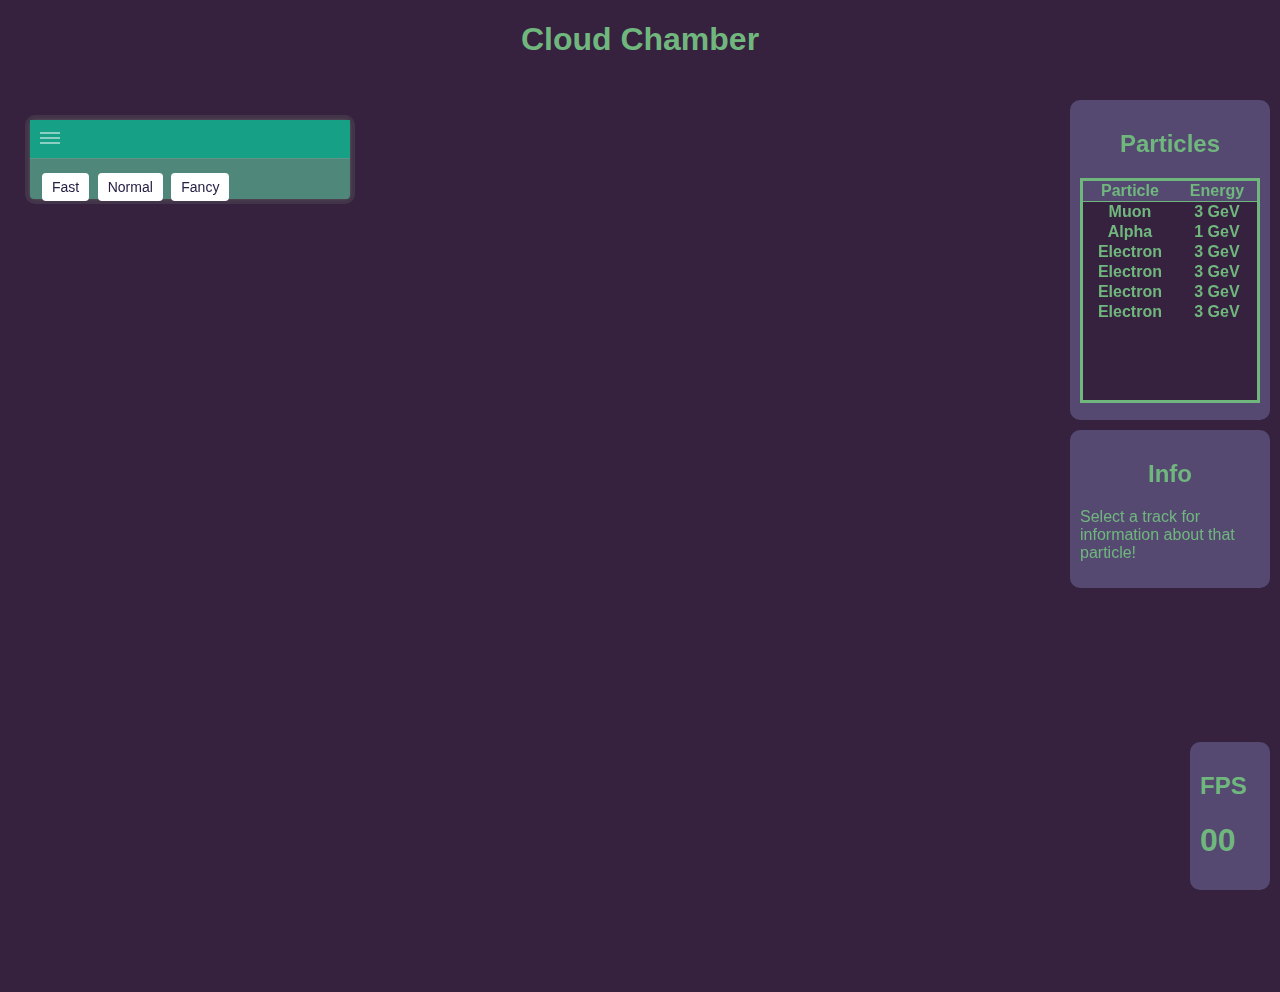
==== ui/index.html @ 2b5dadf9 "Added drop down menue" ====
<!DOCTYPE html>
<html xmlns="http://www.w3.org/1999/xhtml">
    <head>
        <title>Cloud chamber 2</title>
        <link rel="stylesheet" href="style.css" type="text/css" />
    </head>
    <body>
        <div id="header">
            <h1>Cloud Chamber</h1>
        </div>

        <div id="wrapper">
            <div id="box1">
            <canvas class="emscripten" id="canvas" height="10" width="10" oncontextmenu="event.preventDefault()"></canvas>
                <script type='text/javascript'>

                    var Module =
                        {
                            canvas: (function() {
                                var canvas = document.getElementById('canvas');
                                canvas.addEventListener("webglcontextlost", function(e) { alert('WebGL context lost. You will need to reload the page.'); e.preventDefault(); }, false);

                                return canvas;
                            })()
                        };

                    function resizeCanvas() {
                        canvas.width = window.innerWidth;
                        canvas.height = window.innerHeight;
                    }
                    // Initial canvas sizing
                    resizeCanvas();

                    // Listen for window resize events and update canvas size accordingly
                    window.addEventListener("resize", resizeCanvas);

                    //var canvas = document.getElementById("canvas");
                </script>
            </div>
            <script src="ccSim.wasm.js"></script>
        </div>


	<div id="floating_wrapper">
	    <div id="trackerBox">
	    	<h2 id="trackerBoxHeader">Particles</h2>
		<div>
	    	    <table id="TrackTable">
			<tr id="TrackTableHeader"> <th>Particle</th> <th> Energy</th> </tr>
	    	    	<tr class="TrackTableData" onclick="selectRow(0)"> <th>Muon</th> <th> 3 GeV</th> </tr>
	    	    	<tr class="TrackTableData" onclick="selectRow(1)"> <th>Alpha</th> <th> 1 GeV</th> </tr>
	    	    	<tr class="TrackTableData" onclick="selectRow(2)" > <th>Electron</th> <th> 3 GeV</th> </tr>
	    	    	<tr class="TrackTableData" onclick="selectRow(3)" > <th>Electron</th> <th> 3 GeV</th> </tr>
	    	    	<tr class="TrackTableData" onclick="selectRow(4)" > <th>Electron</th> <th> 3 GeV</th> </tr>
	    	    	<tr class="TrackTableData" onclick="selectRow(5)" > <th>Electron</th> <th> 3 GeV</th> </tr>
	    	    	<tr class="TrackTableData" onclick="selectRow(6)" > <th></th> <th></th> </tr>
	    	    	<tr class="TrackTableData" onclick="selectRow(7)" > <th></th> <th></th> </tr>
	    	    	<tr class="TrackTableData" onclick="selectRow(8)" > <th></th> <th></th> </tr>
	    	    	<tr class="TrackTableData" onclick="selectRow(9)" > <th></th> <th></th> </tr>
	    	    </table>
	    	</div>
            </div>    

	    <div id="infoBox">
		<h2 id="infoBoxHeader">Info</h2>
		<p id="infoText">Select a track for information about that particle!</p>

	    </div> 
	    
	    <script> 
		function selectRow(info){
		    document.getElementById("infoText").innerText = "You clicked on row "+info+" !"
	    }

	    </script>

	</div>

    <div id="floating_fps">
	    <div id="FPSBox">
	    	<h2 id="FPSBoxHeadder">FPS</h2>
	    	<h1 id="FPSVal">00</h1>
	    </div> 
	</div>

    <div id="dev_console_box">
        <ul>
            <input type="checkbox" id="collapse"/> 
            <label for="collapse"></label>    
            <li><div class="athena-request-tags bg-secondary">
                <span class="athena-request-tag">
                    <button type="button">Fast</button>
                </span>
                <span class="athena-request-tag">
                    <button type="button">Normal</button>
                </span>
                <span class="athena-request-tag">
                    <button type="button">Fancy</button>
                </span>
               </div></li>
          </ul>
    </div>

    </body>
</html>
---- ui/style.css ----
html * {
    font-family: Arial, sans-serif;
}

body {
    background-color: #36213E;

}

#header {
    color: #70B77E;
    text-align: center;
}

#canvas{
    background-color: #36213E;

}

#floating_wrapper {
    position: fixed;
    top: 100px;
    right: 10px;
    width: 200px;
}

#trackerBox {
    color: #70B77E;
    background-color: #554971;
    z-index: 2;
    border-radius: 10px;
    padding: 10px;
    height: 300px
}

#trackerBoxHeader {
    text-align: center;
}

#TrackTable {
    width:100%;
    border: 3px solid;
    border-collapse: collapse;
    text-align: center;
    empty-cells: show;
}

#TrackTableHeader {
    border: 1px solid;
    padding: 10px;
}

.TrackTableData {
    background-color: #36213E;
    height: 20px;
}

.TrackTableData:hover {
    background-color: #CF5C36; 
    color: #36213E;
}

#infoBox {
    color: #70B77E;
    background-color: #554971;
    z-index: 2;
    border-radius: 10px;
    padding: 10px;
    margin-top: 10px;
}

#infoBoxHeader {
    text-align: center;
}

#floating_fps {
    position: fixed;
    bottom: 10px;
    right: 10px;
    width: 80px;
}

#FPSBox {
    color: #70B77E;
    background-color: #554971;
    z-index: 2;
    border-radius: 10px;
    padding: 10px;
    margin-top: 10px;
}

#dev_console_box {
    position: fixed;
    top: 100px;
    left: 10px;
    width: 320px;
}

ul{
    list-style:none;  
    margin:0;
    padding:0;
    width:320px;
    box-shadow:0 0 3px rgba(100,100,100,.9),
               0 0 0 5px rgba(100,100,100,.3);
    border-radius:5px;  
    margin:20px;  
  }
  ul li{
    display:block;
    height:20px;  
    background:rgb(79, 135, 123);
    padding:10px;
    color:white;
    border-top:1px solid rgba(255,255,255,.1);  
  }
  ul li:last-child{
    border-bottom-left-radius:4px;
    border-bottom-right-radius:4px;
  }
  label:before{
    height:2px;
    width:20px;
    background:white;
    display:inline-block;
    content:"";
    box-shadow:0px -5px 0px 0px  white,
               0px -10px 0px 0px white;
    margin-right:10px;
    transition:all .5s;
    position:relative;
    opacity:0.5;
  }
  label{
    display:block;
    background:rgb(22, 160, 133);
    padding:10px;
    color:white;  
    cursor:pointer; 
  }

  input[type="checkbox"]{
    visibility:hidden;
    position:absolute;
  }

  #collapse:checked ~ li{
    display:none;
    margin-top:0; 
  }
  #collapse:checked + label:before{
    position:relative;
    /* right:calc(-160px); */
    opacity:1;
  }

  button-container {
    display: flex;
  }

  button {
    background-color: #554971; /* Green */
    border: none;
    color: white;
    text-align: center;
    text-decoration: none;
    display: inline-block;
    font-size: 16px;
    margin: 4px 2px;
    cursor: pointer;
  }

  .athena-request-tag button {
    line-height: 18px;
    font-size: 14px;
    border-radius: 4px;
    padding: 5px 10px;
    background: white;
    text-decoration: none;
}

button {
    color: #272044;
    text-decoration: underline;
}

button:hover {
    background-color:#70B77E;
    transition: 0.01s;
}
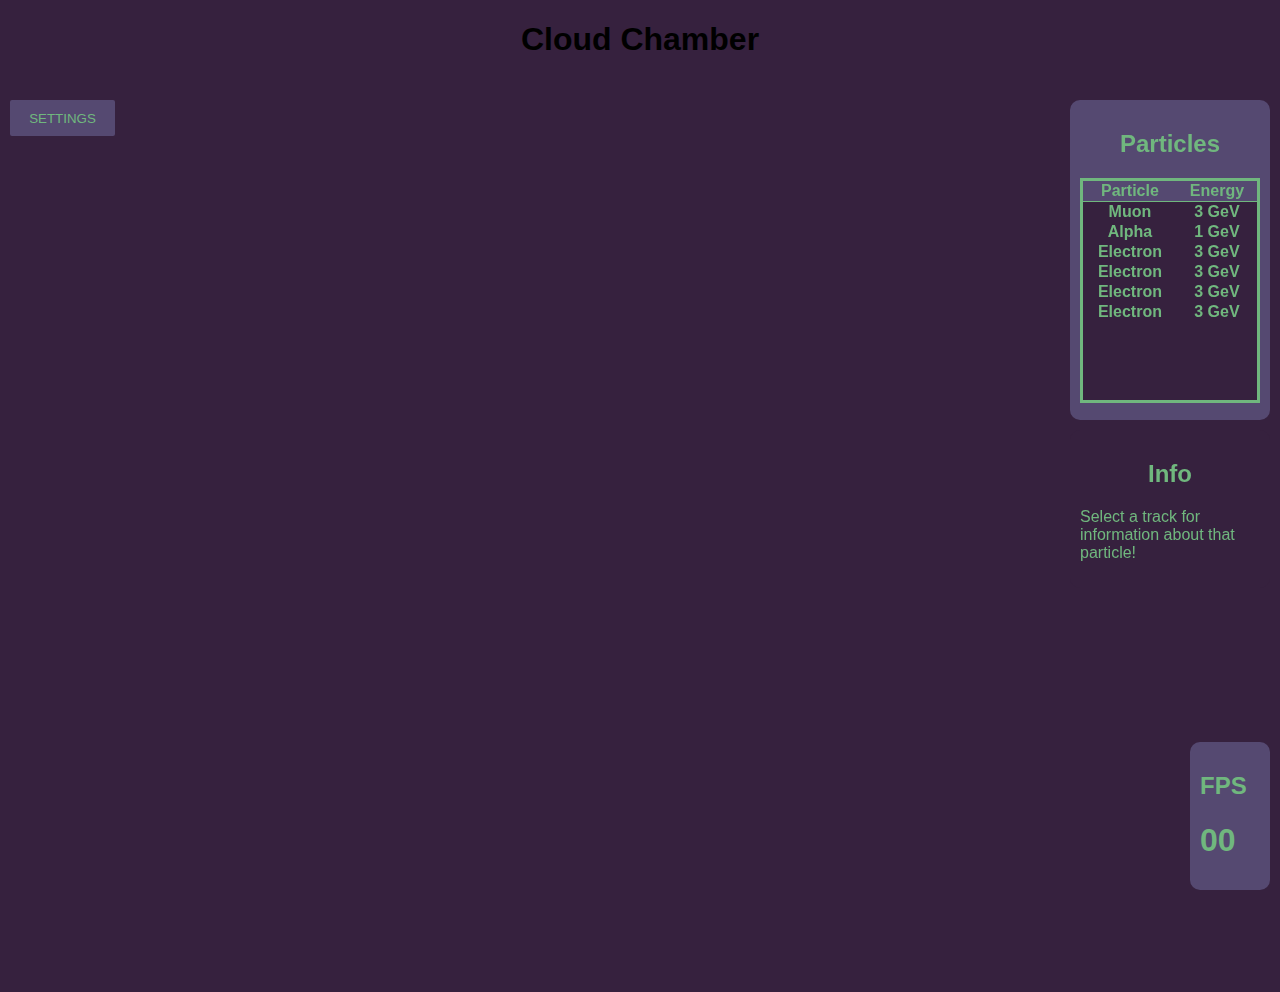
==== commit 6143f08d: "Drop down menue" ====
--- a/ui/index.html
+++ b/ui/index.html
@@ -84,22 +84,57 @@
 	</div>
 
     <div id="dev_console_box">
-        <ul>
-            <input type="checkbox" id="collapse"/> 
-            <label for="collapse"></label>    
-            <li><div class="athena-request-tags bg-secondary">
-                <span class="athena-request-tag">
-                    <button type="button">Fast</button>
-                </span>
-                <span class="athena-request-tag">
-                    <button type="button">Normal</button>
-                </span>
-                <span class="athena-request-tag">
-                    <button type="button">Fancy</button>
-                </span>
-               </div></li>
-          </ul>
+        <style>
+            .dev_console_button:hover {
+                background-color: rgb(200, 89, 89);
+            }
+
+            .dev_console_button:active {
+                background-color: rgb(200, 150, 150);
+            }
+
+            .content {
+                display: block;
+            }
+
+            .horizontal {
+                display: inline-block;
+            }
+
+            .vertical {
+                display: block;
+            }
+
+        </style>
+        <button class="dev_console_button">SETTINGS</button>
+        <div class="content">
+            <div class="vertical">
+                <div class="horizontal">
+                    <p>Graphics<p>
+                </div>
+                <div class="horizontal">
+                    <button>Low</button>
+                </div>
+                <div class="horizontal">
+                    <button>Medium</button>
+                </div>
+                <div class="horizontal">
+                    <button>High</button>
+                </div>
+            </div>
+
+            <div class="vertical">
+                <div class="horizontal">
+                    <p>Graphics Settings<p>
+                </div>
+                <div class="horizontal">
+                    <button>High</button>
+                </div>
+            </div>
+        </div>
+
+        <script src="dev_console.js"></script>
     </div>
 
     </body>
-</html>
+</html>--- a/ui/style.css
+++ b/ui/style.css
@@ -1,19 +1,27 @@
+:root {
+  --background_col: #36213E;
+  --secondary_col: #554971;
+  --text_col: #70B77E;
+  --highlight-col: #CF5C36;
+  --red: #ff0000; 
+  --black: #000000;
+}
+
 html * {
     font-family: Arial, sans-serif;
 }
 
 body {
-    background-color: #36213E;
-
+    background-color: var(--background_col);
 }
 
 #header {
-    color: #70B77E;
+    color: --text_col;
     text-align: center;
 }
 
 #canvas{
-    background-color: #36213E;
+    background-color: var(--background_col);
 
 }
 
@@ -25,8 +33,8 @@
 }
 
 #trackerBox {
-    color: #70B77E;
-    background-color: #554971;
+    color: var(--text_col);
+    background-color: var(--secondary_col);
     z-index: 2;
     border-radius: 10px;
     padding: 10px;
@@ -51,18 +59,18 @@
 }
 
 .TrackTableData {
-    background-color: #36213E;
+    background-color: var(--background_col);
     height: 20px;
 }
 
 .TrackTableData:hover {
-    background-color: #CF5C36; 
+    background-color: var(--highlight-col); 
     color: #36213E;
 }
 
 #infoBox {
-    color: #70B77E;
-    background-color: #554971;
+    color: var(--text_col);
+    background-color: var(--background_col);
     z-index: 2;
     border-radius: 10px;
     padding: 10px;
@@ -81,8 +89,8 @@
 }
 
 #FPSBox {
-    color: #70B77E;
-    background-color: #554971;
+    color: var(--text_col);
+    background-color: var(--secondary_col);
     z-index: 2;
     border-radius: 10px;
     padding: 10px;
@@ -154,37 +162,31 @@
     opacity:1;
   }
 
-  button-container {
-    display: flex;
-  }
-
-  button {
-    background-color: #554971; /* Green */
-    border: none;
-    color: white;
-    text-align: center;
-    text-decoration: none;
-    display: inline-block;
-    font-size: 16px;
-    margin: 4px 2px;
-    cursor: pointer;
-  }
-
-  .athena-request-tag button {
-    line-height: 18px;
-    font-size: 14px;
-    border-radius: 4px;
-    padding: 5px 10px;
-    background: white;
-    text-decoration: none;
+.dev_console_button {
+  background-color: var(--secondary_col);
+  color: var(--text_col);
+  border: none;
+  text-decoration: none;
+  border-radius: 2px;
+  height: 36px;
+  width: 105px;
+  transition: background-color 0.1s;
 }
 
-button {
-    color: #272044;
-    text-decoration: underline;
+.dev_console_button:hover, .dev_console_button:active {
+  background-color: var(--highlight-col);
+  color: var(--background_col);
 }
 
-button:hover {
-    background-color:#70B77E;
-    transition: 0.01s;
-}
+/* Style the collapsible content. Note: hidden by default */
+.content {
+  padding: 0 18px;
+  background-color: var(--secondary_col);
+  color: var(--text_col);
+  max-height: 0;
+  border-radius:5px; 
+  overflow: hidden;
+  padding-top: 0px;
+  padding-bottom: 0px;
+  transition: max-height 0.2s ease-out;
+}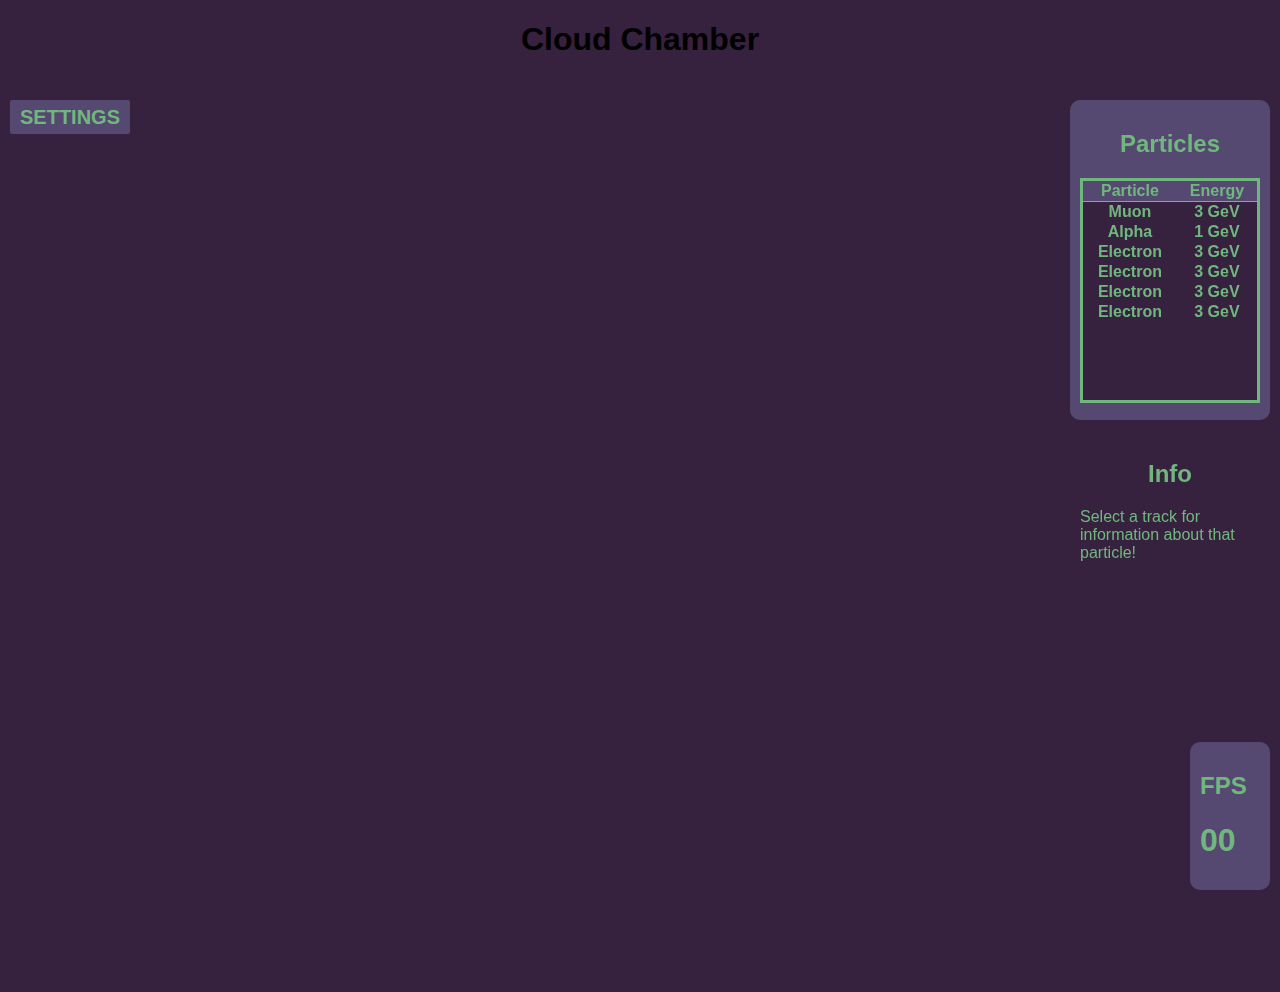
==== commit 3d32eba2: "Graphics setting added" ====
--- a/ui/index.html
+++ b/ui/index.html
@@ -85,13 +85,7 @@
 
     <div id="dev_console_box">
         <style>
-            .dev_console_button:hover {
-                background-color: rgb(200, 89, 89);
-            }
 
-            .dev_console_button:active {
-                background-color: rgb(200, 150, 150);
-            }
 
             .content {
                 display: block;
@@ -108,28 +102,35 @@
         </style>
         <button class="dev_console_button">SETTINGS</button>
         <div class="content">
-            <div class="vertical">
-                <div class="horizontal">
-                    <p>Graphics<p>
+            <div class="padding">
+            <div class="border-div">
+                <div class="vertical">
+                    <div class="horizontal">
+                        <h3>Graphics<h3>
+                    </div>
+                    <div class="horizontal">
+                        <nav>
+                            <input type="radio" id="x1" name="x"/>
+                            <label for="x1">LOW</label>
+                            
+                            <input type="radio" id="x2" name="x"/>
+                            <label for="x2">MEDIUM</label>
+                            
+                            <input type="radio" id="x3" name="x"/>
+                            <label for="x3">HIGH</label>
+                        </nav>
+                    </div>
                 </div>
-                <div class="horizontal">
-                    <button>Low</button>
-                </div>
-                <div class="horizontal">
-                    <button>Medium</button>
-                </div>
-                <div class="horizontal">
-                    <button>High</button>
+
+                <div class="vertical">
+                    <div class="horizontal">
+                        <p>Graphics Settings<p>
+                    </div>
+                    <div class="horizontal">
+                        <button>High</button>
+                    </div>
                 </div>
             </div>
-
-            <div class="vertical">
-                <div class="horizontal">
-                    <p>Graphics Settings<p>
-                </div>
-                <div class="horizontal">
-                    <button>High</button>
-                </div>
             </div>
         </div>
 
--- a/ui/style.css
+++ b/ui/style.css
@@ -65,7 +65,7 @@
 
 .TrackTableData:hover {
     background-color: var(--highlight-col); 
-    color: #36213E;
+    color: var(--background_col);
 }
 
 #infoBox {
@@ -126,26 +126,6 @@
     border-bottom-left-radius:4px;
     border-bottom-right-radius:4px;
   }
-  label:before{
-    height:2px;
-    width:20px;
-    background:white;
-    display:inline-block;
-    content:"";
-    box-shadow:0px -5px 0px 0px  white,
-               0px -10px 0px 0px white;
-    margin-right:10px;
-    transition:all .5s;
-    position:relative;
-    opacity:0.5;
-  }
-  label{
-    display:block;
-    background:rgb(22, 160, 133);
-    padding:10px;
-    color:white;  
-    cursor:pointer; 
-  }
 
   input[type="checkbox"]{
     visibility:hidden;
@@ -166,10 +146,11 @@
   background-color: var(--secondary_col);
   color: var(--text_col);
   border: none;
-  text-decoration: none;
+  font-weight: bold;
+  font-size: 20px;
   border-radius: 2px;
-  height: 36px;
-  width: 105px;
+  height: 34px;
+  width: 120px;
   transition: background-color 0.1s;
 }
 
@@ -180,13 +161,51 @@
 
 /* Style the collapsible content. Note: hidden by default */
 .content {
-  padding: 0 18px;
+  padding: 0px 0px;
   background-color: var(--secondary_col);
   color: var(--text_col);
   max-height: 0;
   border-radius:5px; 
   overflow: hidden;
-  padding-top: 0px;
-  padding-bottom: 0px;
   transition: max-height 0.2s ease-out;
+}
+
+.padding {
+  padding: 10px 10px;
+}
+
+.border-div {
+  box-shadow: 0 0 0 3px var(--text_col);
+  background-color: var(--background_col);
+}
+
+nav{
+  width: 100%;
+  border: 1px solid #666;
+  border-radius: 4px;
+  overflow: hidden;
+  display: flex;
+  flex-direction: row;
+  flex-wrap: no-wrap;
+}
+
+nav input{ display: none; }
+
+nav label{
+  padding: 5px 10px;
+  border-right: 2px solid var(--text_col);
+  cursor: pointer;
+  transition: all 0.3s;
+}
+
+nav label:last-of-type{ border-right: 0; }
+
+nav label:hover{
+  background-color: var(--highlight-col);
+  color: var(--background_col);
+}
+
+nav input:checked + label{
+  background-color: var(--highlight-col);
+  color: var(--background_col);
 }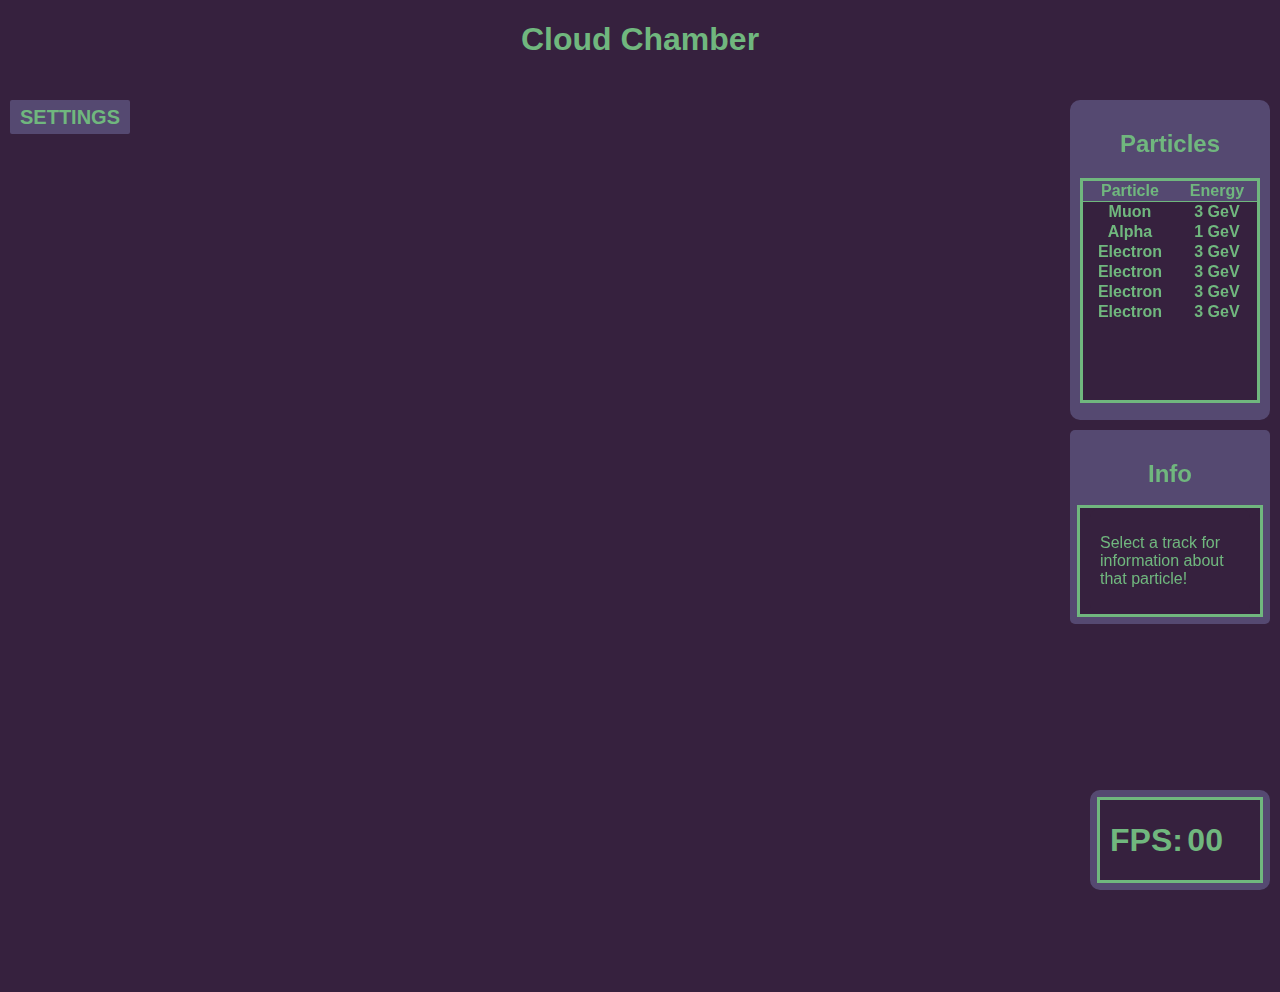
==== commit d64215e7: "Visual updates" ====
--- a/ui/index.html
+++ b/ui/index.html
@@ -59,13 +59,17 @@
 	    	    	<tr class="TrackTableData" onclick="selectRow(9)" > <th></th> <th></th> </tr>
 	    	    </table>
 	    	</div>
-            </div>    
-
+            </div>
+        
+        <div class="container">
+		<h2 id="infoBoxHeader">Info</h2>
+        <div class="border-div">
 	    <div id="infoBox">
-		<h2 id="infoBoxHeader">Info</h2>
 		<p id="infoText">Select a track for information about that particle!</p>
 
 	    </div> 
+        </div>
+        </div>
 	    
 	    <script> 
 		function selectRow(info){
@@ -74,13 +78,6 @@
 
 	    </script>
 
-	</div>
-
-    <div id="floating_fps">
-	    <div id="FPSBox">
-	    	<h2 id="FPSBoxHeadder">FPS</h2>
-	    	<h1 id="FPSVal">00</h1>
-	    </div> 
 	</div>
 
     <div id="dev_console_box">
@@ -124,10 +121,27 @@
 
                 <div class="vertical">
                     <div class="horizontal">
-                        <p>Graphics Settings<p>
+                        <h3>Speed<h3>
                     </div>
                     <div class="horizontal">
-                        <button>High</button>
+                        <input type="range" min="1" max="100" value="50" class="slider" id="myRange">
+                    </div>
+                    <div class="horizontal">
+                        <nav>
+                            <input type="radio" id="p1" name="p"/>
+                            <label for="p1">&#x23f8</label>
+                            
+                            <input type="radio" id="p2" name="p"/>
+                            <label for="p2">&#9654</label>
+                        </nav>
+                    </div>
+                </div>
+                <div class="vertical">
+                    <div class="horizontal">
+                        <h3>Movement<h3>
+                    </div>
+                    <div class="horizontal">
+                        <button class="toggle-button">FREE MOVE</button>
                     </div>
                 </div>
             </div>
@@ -137,5 +151,18 @@
         <script src="dev_console.js"></script>
     </div>
 
+    <div id="floating_fps">
+	    <div id="FPSBox">
+            <div class="border-div">
+            <div class="horizontal">
+	    	<h1 id="FPSBoxHeadder">FPS:</h1>
+            </div>
+            <div class="horizontal">
+	    	<h1 id="FPSVal">00</h1>
+            </div>
+            </div>
+	    </div> 
+	</div>
+
     </body>
 </html>--- a/ui/style.css
+++ b/ui/style.css
@@ -16,7 +16,7 @@
 }
 
 #header {
-    color: --text_col;
+    color: var(--text_col);
     text-align: center;
 }
 
@@ -38,7 +38,8 @@
     z-index: 2;
     border-radius: 10px;
     padding: 10px;
-    height: 300px
+    height: 300px;
+    margin-bottom: 10px;
 }
 
 #trackerBoxHeader {
@@ -85,7 +86,7 @@
     position: fixed;
     bottom: 10px;
     right: 10px;
-    width: 80px;
+    width: 180px;
 }
 
 #FPSBox {
@@ -148,7 +149,7 @@
   border: none;
   font-weight: bold;
   font-size: 20px;
-  border-radius: 2px;
+  /* border-radius: 2px; */
   height: 34px;
   width: 120px;
   transition: background-color 0.1s;
@@ -165,7 +166,7 @@
   background-color: var(--secondary_col);
   color: var(--text_col);
   max-height: 0;
-  border-radius:5px; 
+  border-radius: 0px 5px 5px 5px; 
   overflow: hidden;
   transition: max-height 0.2s ease-out;
 }
@@ -177,6 +178,7 @@
 .border-div {
   box-shadow: 0 0 0 3px var(--text_col);
   background-color: var(--background_col);
+  padding: 0px 10px;
 }
 
 nav{
@@ -208,4 +210,55 @@
 nav input:checked + label{
   background-color: var(--highlight-col);
   color: var(--background_col);
+}
+
+.slider {
+  -webkit-appearance: none;
+  width: 100%;
+  height: 15px;
+  border-radius: 5px;   
+  background: var(--secondary_col);
+  outline: none;
+  opacity: 0.7;
+  -webkit-transition: .2s;
+  transition: opacity .2s;
+}
+
+.slider::-webkit-slider-thumb {
+  -webkit-appearance: none;
+  appearance: none;
+  width: 25px;
+  height: 25px;
+  border-radius: 50%; 
+  background: var(--text_col);
+  cursor: pointer;
+}
+
+.slider::-moz-range-thumb {
+  width: 25px;
+  height: 25px;
+  border-radius: 50%;
+  background: var(--text_col);
+  cursor: pointer;
+}
+
+.toggle-button {
+  background-color: var(--secondary_col);
+  color: var(--text_col);
+  border: none;
+  font-weight: bold;
+  font-size: 20px;
+  border-radius: 2px;
+}
+
+.toggle-button:hover, .dev_console_button:active {
+  background-color: var(--highlight-col);
+  color: var(--background_col);
+}
+
+.container {
+  padding: 10px;
+  background-color: var(--secondary_col);
+  color: var(--text_col);
+  border-radius: 5px 5px 5px 5px; 
 }